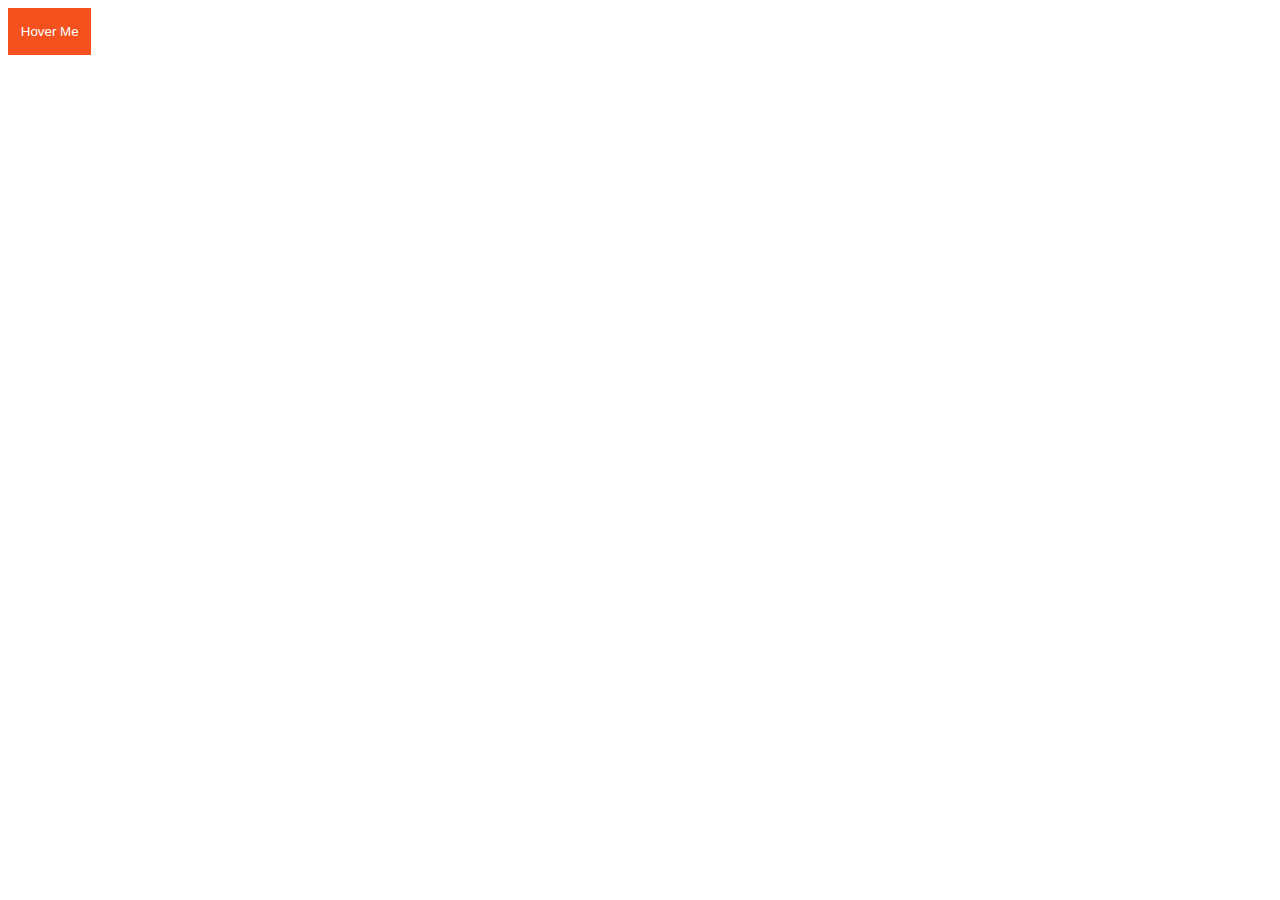
==== dropdown/dropdown.html @ 2bb35122 "Add left dropdown menu." ====
<!DOCTYPE html>
<html lang="en">
  <head>
    <meta charset="UTF-8" />
    <meta http-equiv="X-UA-Compatible" content="IE=edge" />
    <meta name="viewport" content="width=device-width, initial-scale=1.0" />
    <title>Dropdown Examples</title>
    <link rel="stylesheet" href="dropdown.css" />
  </head>
  <body>
    <article>
      <section>
        <button>Hover Me</button>
        <ul>
          <li><a href="#">Link 1</a></li>
          <li><a href="#">Link 2</a></li>
          <li><a href="#">Link 3</a></li>
        </ul>
      </section>
    </article>
    <script src="dropdown.js"></script>
  </body>
</html>
---- dropdown/dropdown.css ----
* {
  box-sizing: border-box;
}

body {
  font-size: 100%;
}

section {
  position: relative;
}

button {
  color: #fff;
  background-color: #f4511e;
  border: none;
  padding: 1rem 0.8rem;
}

ul {
  margin: 0;
  position: absolute;
  background-color: #f1f1f1;
  width: 8rem;
  padding: 0;
  display: none;
  box-shadow: 0.4rem 0.4rem 0.1rem 0.1rem #aaa;
}
section:hover ul {
  display: block;
}
li {
  list-style-type: none;
  padding: 0.6rem 0.5rem;
  width: 100%;
}

li:hover {
  background-color: #ddd;
}

li a {
  text-decoration: none;
  color: rgba(0, 0, 0, 0.6);
}
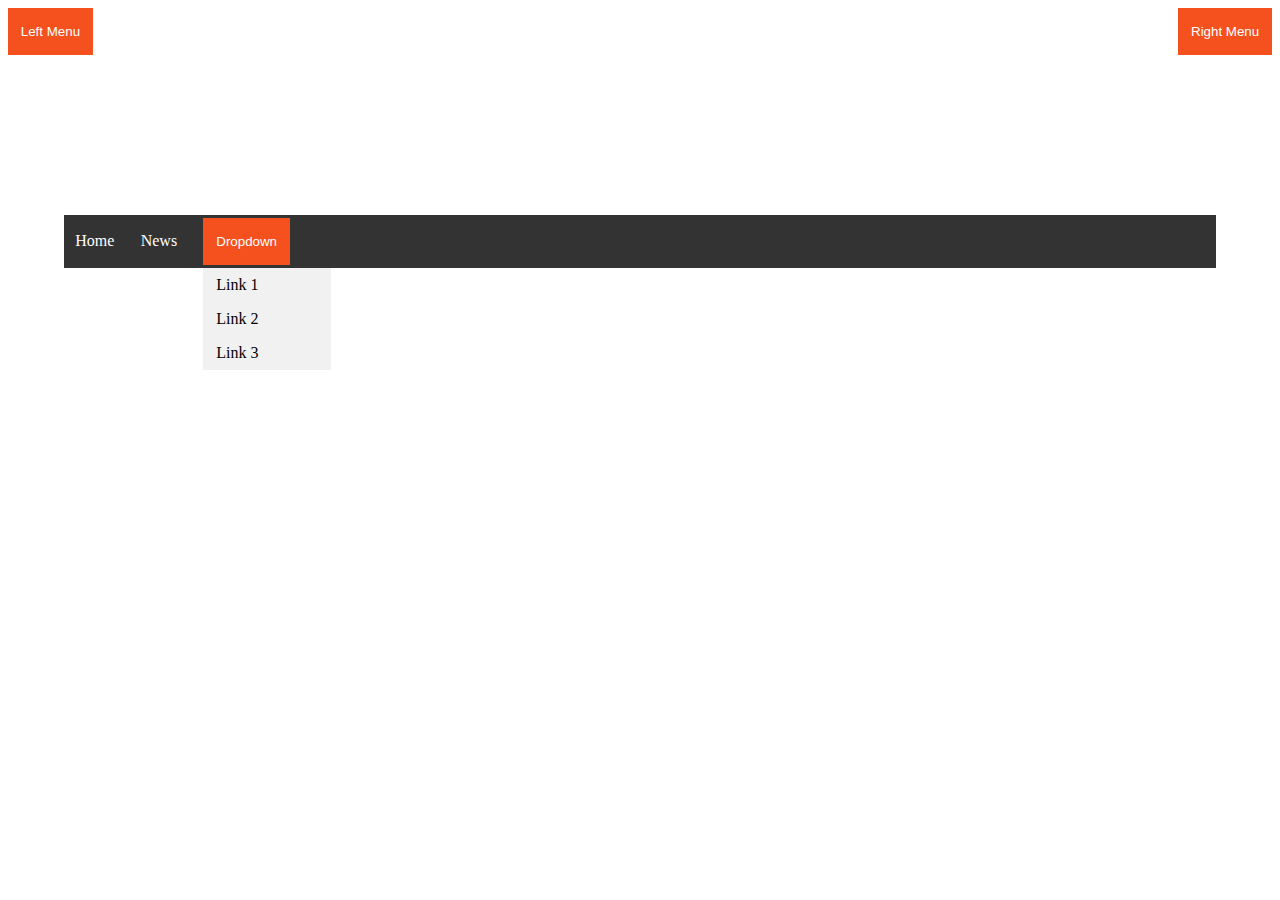
==== commit f0955239: "A few work on nav dropdown." ====
--- a/dropdown/dropdown.html
+++ b/dropdown/dropdown.html
@@ -9,14 +9,39 @@
   </head>
   <body>
     <article>
-      <section>
-        <button>Hover Me</button>
+      <section id="top_nav">
+        <section>
+          <button>Left Menu</button>
+          <ul>
+            <li><a href="#">Link 1</a></li>
+            <li><a href="#">Link 2</a></li>
+            <li><a href="#">Link 3</a></li>
+          </ul>
+        </section>
+        <section id="right">
+          <button>Right Menu</button>
+          <ul>
+            <li><a href="#">Link 1</a></li>
+            <li><a href="#">Link 2</a></li>
+            <li><a href="#">Link 3</a></li>
+          </ul>
+        </section>
+      </section>
+
+      <nav>
         <ul>
-          <li><a href="#">Link 1</a></li>
-          <li><a href="#">Link 2</a></li>
-          <li><a href="#">Link 3</a></li>
+          <li><a href="#">Home</a></li>
+          <li><a href="#">News</a></li>
+          <li>
+            <button>Dropdown</button>
+            <ul id="dropdown_menu">
+              <li><a href="#">Link 1</a></li>
+              <li><a href="#">Link 2</a></li>
+              <li><a href="#">Link 3</a></li>
+            </ul>
+          </li>
         </ul>
-      </section>
+      </nav>
     </article>
     <script src="dropdown.js"></script>
   </body>
--- a/dropdown/dropdown.css
+++ b/dropdown/dropdown.css
@@ -4,6 +4,11 @@
 
 body {
   font-size: 100%;
+}
+
+#top_nav {
+  display: flex;
+  justify-content: space-between;
 }
 
 section {
@@ -25,10 +30,72 @@
   padding: 0;
   display: none;
   box-shadow: 0.4rem 0.4rem 0.1rem 0.1rem #aaa;
+  z-index: 1;
 }
-section:hover ul {
+
+nav {
+  display: flex;
+  justify-content: center;
+}
+
+nav ul {
+  background-color: #333;
+}
+nav ul li {
+  height: auto;
+}
+
+nav button:hover {
+  background-color: red;
+  /* border: 1rem solid yellow; */
+  outline: none;
+  /* outline: none; */
+}
+nav ul {
+  width: 90%;
+  margin-top: 10rem;
+  display: block;
+  box-shadow: none;
+}
+
+nav li {
+  width: auto;
+  display: inline-block;
+  padding: 0.2rem 0.7rem;
+  font-weight: normal;
+}
+
+nav li a {
+  /* display: ; */
+  color: #fff;
+}
+
+#dropdown_menu {
+  width: 8rem;
+  margin-top: 0.2rem;
+  display: block;
+  background-color: #f1f1f1;
+}
+
+#dropdown_menu li {
+  padding: 0.5rem 0.8rem;
+  display: block;
+  width: 100%;
+}
+
+#dropdown_menu a {
+  color: #000;
+}
+
+#right ul {
+  right: 0;
+}
+
+section:hover ul,
+#right:hover ul {
   display: block;
 }
+
 li {
   list-style-type: none;
   padding: 0.6rem 0.5rem;
